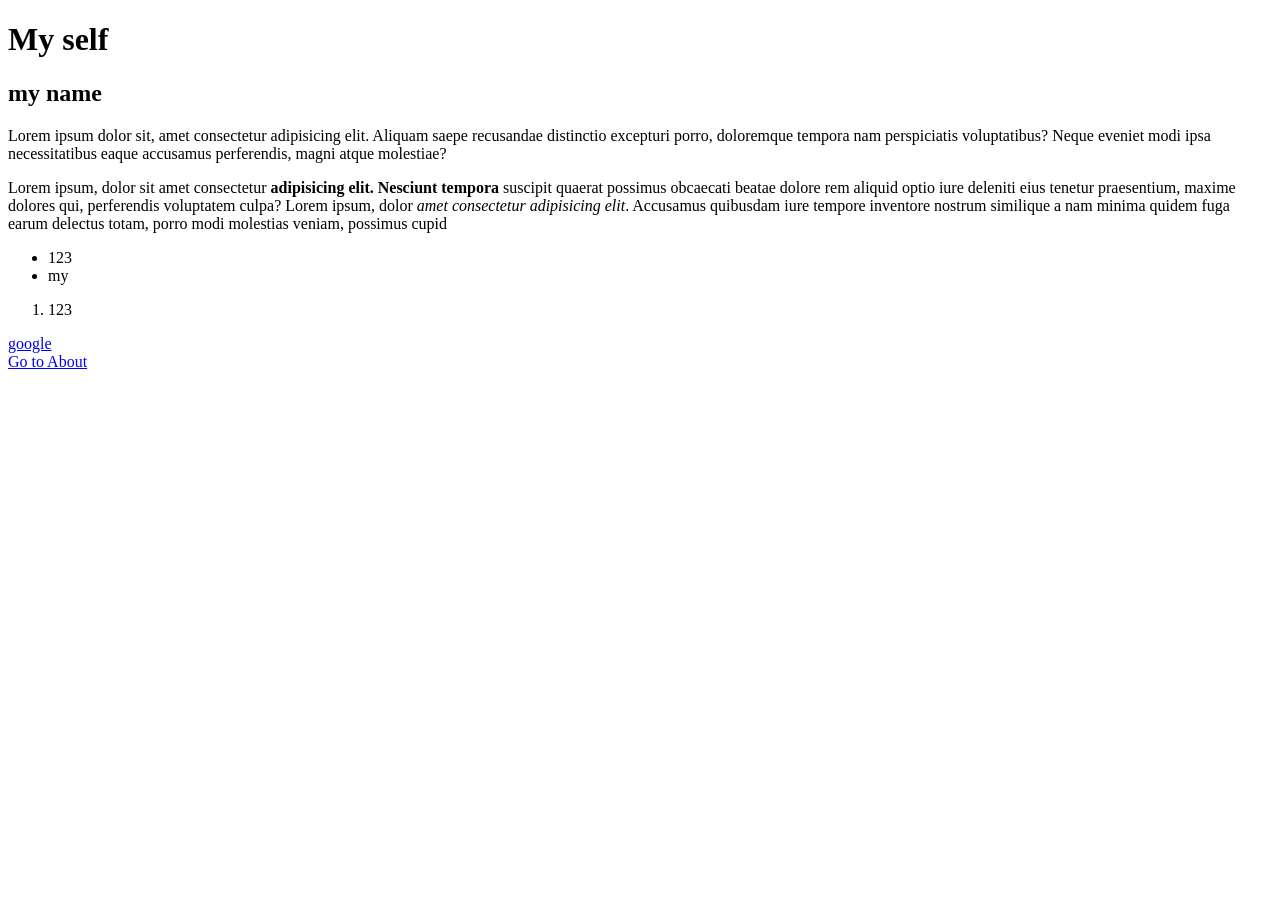
==== index.html @ d71b3c5a "update website" ====
<!DOCTYPE html>
<html lang="en">
<head>
    <meta charset="UTF-8">
    <meta name="viewport" content="width=device-width, initial-scale=1.0">
    <title>Afi</title>
</head>
<body>
    <h1> My self</h1>
    <h2>my name </h2>
    <p>Lorem ipsum dolor sit, amet consectetur adipisicing elit. Aliquam saepe recusandae distinctio excepturi porro, doloremque tempora nam perspiciatis voluptatibus? Neque eveniet modi ipsa necessitatibus eaque accusamus perferendis, magni atque molestiae?
    <p>Lorem ipsum, dolor sit amet consectetur <strong> adipisicing elit. Nesciunt tempora</strong> suscipit quaerat possimus obcaecati beatae dolore rem aliquid optio iure deleniti eius tenetur praesentium, maxime dolores qui, perferendis voluptatem culpa?
        Lorem ipsum, dolor <em>  amet consectetur adipisicing elit</em>. Accusamus quibusdam iure tempore inventore nostrum similique a nam minima quidem fuga earum delectus totam, porro modi molestias veniam, possimus cupid</p>

    </p>

    </p>
    <ul>
        <li>123</li>
        <li>
            my
        </li>
    </ul>
    
    <ol>
        <li>123</li>
    </ol>
<a href="https://www.google.com">google</a> <br>
<a href="about.html">Go to About</a>

</body>
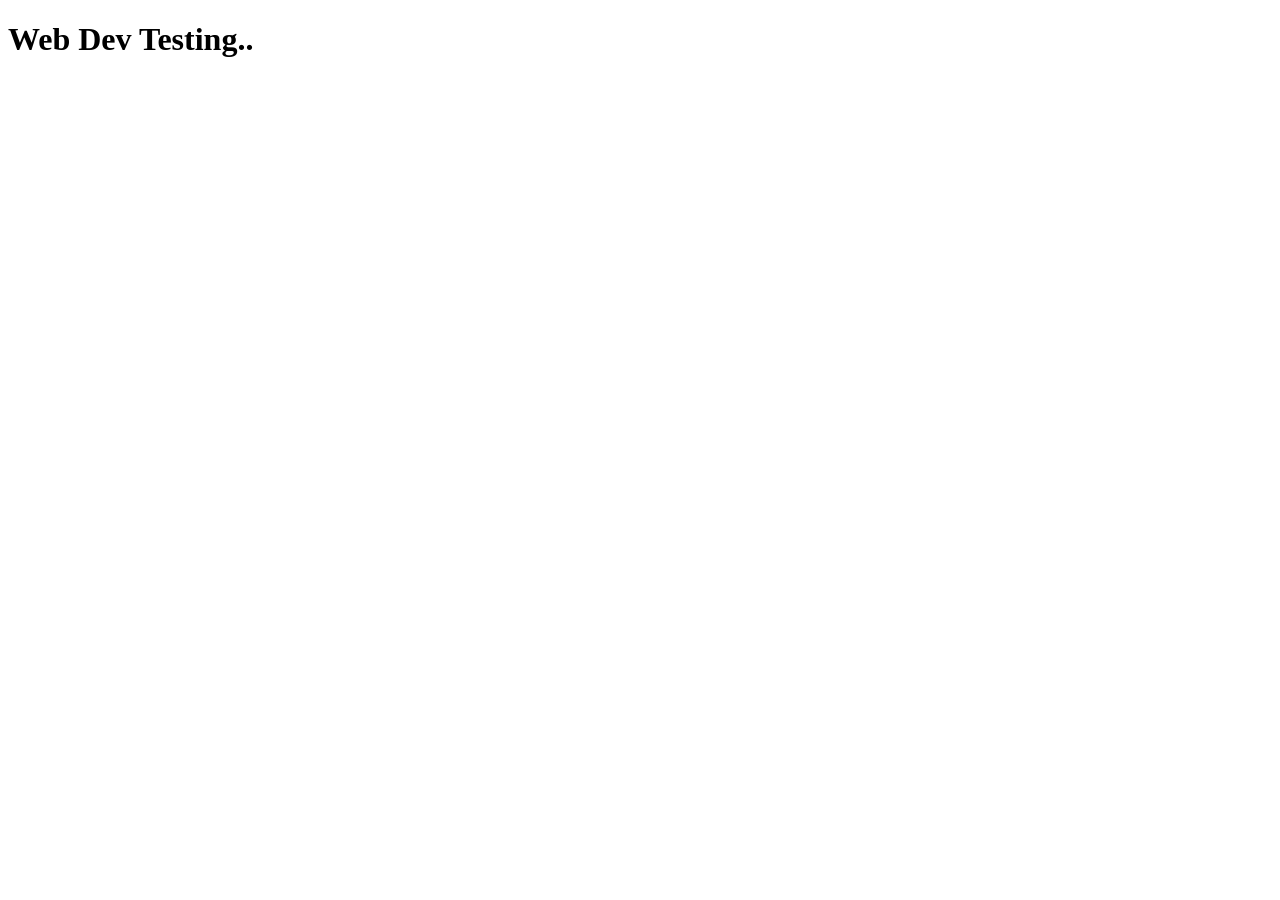
==== commit a867188b: "Finalize portfolio assignment" ====
--- a/index.html
+++ b/index.html
@@ -1,31 +1,11 @@
-<!DOCTYPE html>
+<!doctype html>
 <html lang="en">
-<head>
-    <meta charset="UTF-8">
-    <meta name="viewport" content="width=device-width, initial-scale=1.0">
-    <title>Afi</title>
-</head>
-<body>
-    <h1> My self</h1>
-    <h2>my name </h2>
-    <p>Lorem ipsum dolor sit, amet consectetur adipisicing elit. Aliquam saepe recusandae distinctio excepturi porro, doloremque tempora nam perspiciatis voluptatibus? Neque eveniet modi ipsa necessitatibus eaque accusamus perferendis, magni atque molestiae?
-    <p>Lorem ipsum, dolor sit amet consectetur <strong> adipisicing elit. Nesciunt tempora</strong> suscipit quaerat possimus obcaecati beatae dolore rem aliquid optio iure deleniti eius tenetur praesentium, maxime dolores qui, perferendis voluptatem culpa?
-        Lorem ipsum, dolor <em>  amet consectetur adipisicing elit</em>. Accusamus quibusdam iure tempore inventore nostrum similique a nam minima quidem fuga earum delectus totam, porro modi molestias veniam, possimus cupid</p>
-
-    </p>
-
-    </p>
-    <ul>
-        <li>123</li>
-        <li>
-            my
-        </li>
-    </ul>
-    
-    <ol>
-        <li>123</li>
-    </ol>
-<a href="https://www.google.com">google</a> <br>
-<a href="about.html">Go to About</a>
-
-</body>+  <head>
+    <meta charset="UTF-8" />
+    <meta name="viewport" content="width=device-width, initial-scale=1.0" />
+    <title>Web Dev</title>
+  </head>
+  <body>
+    <h1>Web Dev Testing..</h1>
+  </body>
+</html>
